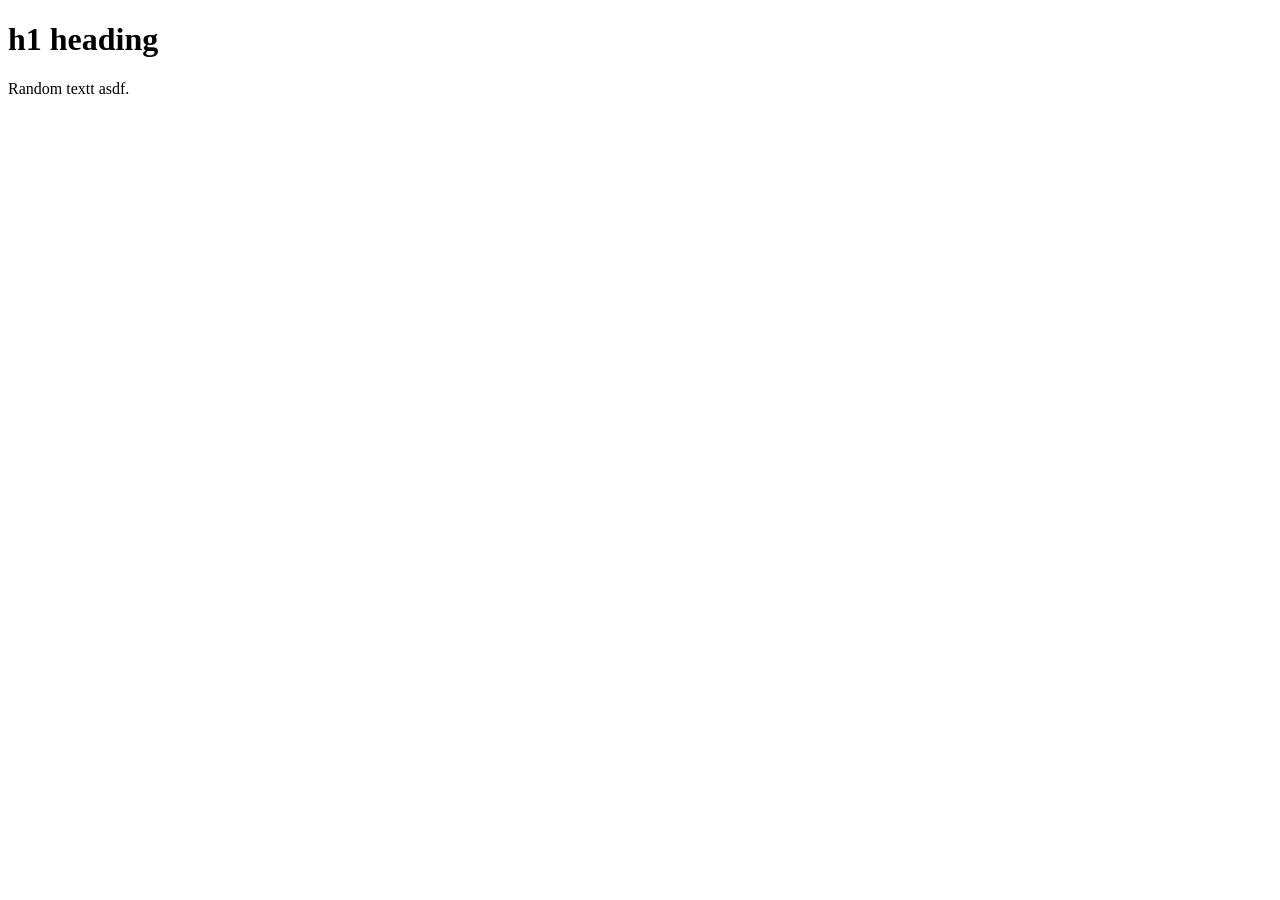
==== homepage-fin.html @ 4ee43562 "Added almost empty HTML and  CSS files to the project." ====
<!DOCTYPE html> 
<html> 

<head>
	<title> SELAIMEN TAB TEKSTI TAHAN </title> 
	<meta charset="utf-8"/>
    <link rel="stylesheet" href="styles.css">
</head> 


<body> 
	<h1>h1 heading</h1>

	<p>Random textt asdf.</p>













    
</body>

</html>
---- styles.css ----

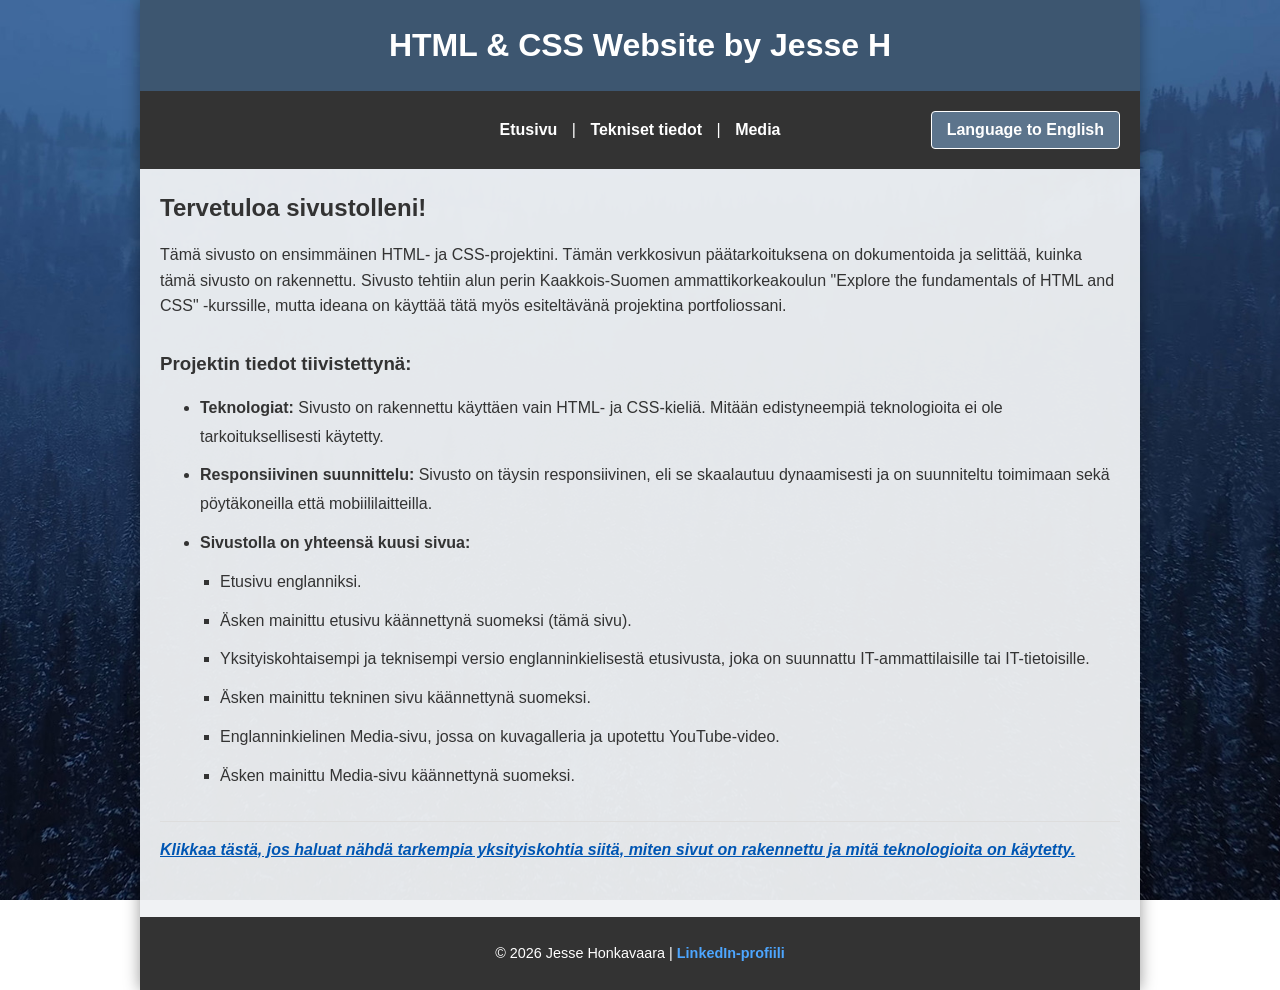
==== commit dcfc3cf0: "Improved the website's text content." ====
--- a/homepage-fin.html
+++ b/homepage-fin.html
@@ -1,31 +1,72 @@
 <!DOCTYPE html> 
-<html> 
+<html lang="fi"> 
 
 <head>
-	<title> SELAIMEN TAB TEKSTI TAHAN </title> 
-	<meta charset="utf-8"/>
+    <title>Etusivu (FIN)</title>
+    <meta charset="utf-8"/>
+    <meta name="viewport" content="width=device-width, initial-scale=1.0">
     <link rel="stylesheet" href="styles.css">
+    <link rel="icon" type="image/png" href="media/favicon.png">
 </head> 
 
+<body> 
+    <div class="flex-container">
+        
+        <header class="header">
+            <h1>HTML & CSS Website by Jesse H</h1>
+        </header>
 
-<body> 
-	<h1>h1 heading</h1>
+        <nav class="navigation">
+            <div class="nav-left-spacer"></div>
+            
+            <div class="nav-links">
+                <a href="homepage-fin.html">Etusivu</a> | 
+                <a href="hp-detailed-fin.html">Tekniset tiedot</a> | 
+                <a href="mediapage-fin.html">Media</a>
+            </div>
+            
+            <div class="nav-right-container">
+                <a href="homepage-eng.html" class="lang-btn tooltip">Language to English
+                    <span class="tooltiptext">Vaihtaa kielen englanniksi.</span>
+                </a>
+            </div>
+        </nav>
 
-	<p>Random textt asdf.</p>
+        <main class="main-content">
+            <h2>Tervetuloa sivustolleni!</h2>
+            <p>Tämä sivusto on ensimmäinen HTML- ja CSS-projektini. Tämän verkkosivun päätarkoituksena on dokumentoida ja selittää, kuinka tämä sivusto on rakennettu. Sivusto tehtiin alun perin Kaakkois-Suomen ammattikorkeakoulun "Explore the fundamentals of HTML and CSS" -kurssille, mutta ideana on käyttää tätä myös esiteltävänä projektina portfoliossani.</p>
+            
+            <h3>Projektin tiedot tiivistettynä:</h3>
+            <ul class="info-list">
+                <li><strong>Teknologiat:</strong> Sivusto on rakennettu käyttäen vain HTML- ja CSS-kieliä. Mitään edistyneempiä teknologioita ei ole tarkoituksellisesti käytetty.</li>
+                <li><strong>Responsiivinen suunnittelu:</strong> Sivusto on täysin responsiivinen, eli se skaalautuu dynaamisesti ja on suunniteltu toimimaan sekä pöytäkoneilla että mobiililaitteilla.</li>
+                <li><strong>Sivustolla on yhteensä kuusi sivua:</strong>
+                    <ul>
+                        <li>Etusivu englanniksi.</li>
+                        <li>Äsken mainittu etusivu käännettynä suomeksi (tämä sivu).</li>
+                        <li>Yksityiskohtaisempi ja teknisempi versio englanninkielisestä etusivusta, joka on suunnattu IT-ammattilaisille tai IT-tietoisille.</li>
+                        <li>Äsken mainittu tekninen sivu käännettynä suomeksi.</li>
+                        <li>Englanninkielinen Media-sivu, jossa on kuvagalleria ja upotettu YouTube-video.</li>
+                        <li>Äsken mainittu Media-sivu käännettynä suomeksi.</li>
+                    </ul>
+                </li>
+            </ul>
 
+            <p class="tech-link-container">
+                <a href="hp-detailed-fin.html">Klikkaa tästä, jos haluat nähdä tarkempia yksityiskohtia siitä, miten sivut on rakennettu ja mitä teknologioita on käytetty.</a>
+            </p>
 
+        </main>
 
+        <footer class="footer">
+            <p>&copy; 2026 Jesse Honkavaara | 
+                <a href="https://www.linkedin.com/in/jesse-honkavaara/" target="_blank" rel="noopener noreferrer" class="linkedin-link tooltip">LinkedIn-profiili
+                    <span class="tooltiptext">Tervetuloa vierailemaan Jessen LinkedIn-sivulla.</span>
+                </a>
+            </p>
+        </footer>
 
-
-
-
-
-
-
-
-
-
-    
+    </div>
 </body>
 
 </html>
--- a/styles.css
+++ b/styles.css
@@ -1,10 +1,250 @@
-
-
-
-
-
-
-
-
-
-
+* {
+    box-sizing: border-box;
+    margin: 0;
+    padding: 0;
+}
+
+body {
+    font-family: Arial, Helvetica, sans-serif;
+    line-height: 1.6;
+    color: #333;
+    
+    background: url('media/background.jpg') no-repeat center center fixed;
+    background-size: cover; 
+}
+
+.flex-container {
+    display: flex;
+    flex-direction: column;
+    min-height: 100vh;
+    max-width: 1000px;
+    margin: 0 auto;
+    
+    background-color: rgba(240, 242, 244, 0.95);
+    box-shadow: 0 0 15px rgba(0,0,0,0.4);
+}
+
+.header, .navigation, .main-content, .footer {
+    padding: 20px;
+}
+
+.header {
+    background-color: #3d5670; 
+    color: white;
+    text-align: center;
+}
+
+/* Uusi 3-osainen navigaatio logiikka, joka estää rivittymisen */
+.navigation {
+    background-color: #333333; 
+    display: flex;
+    align-items: center; 
+    flex-wrap: nowrap; /* Ei koskaan pudota nappia uudelle riville */
+}
+
+/* Vasen tyhjä tila, joka kutistuu ensimmäisenä nollaan (työntäen linkkejä vasemmalle) */
+.nav-left-spacer {
+    flex: 1 1 0%;
+}
+
+/* Oikea laatikko, joka pitää napin oikealla, mutta ei kutistu napin leveyttä pienemmäksi */
+.nav-right-container {
+    flex: 1 1 0%;
+    display: flex;
+    justify-content: flex-end;
+}
+
+.nav-links {
+    flex: 0 1 auto;
+    color: white; 
+    text-align: center;
+    white-space: nowrap; /* Estää linkkien rivittymisen päällekkäin */
+    margin: 0 20px; /* Suojaetäisyys, jottei nappi kosketa tekstiä */
+}
+
+.nav-links a {
+    color: white;
+    text-decoration: none;
+    margin: 0 10px; 
+    font-weight: bold;
+}
+
+.nav-links a:hover {
+    text-decoration: underline;
+}
+
+.lang-btn {
+    background-color: #5c748c; 
+    padding: 5px 15px;
+    border-radius: 4px;
+    border: 1px solid #ffffff;
+    white-space: nowrap; 
+    color: white;
+    text-decoration: none;
+    font-weight: bold;
+    margin: 0; 
+    flex-shrink: 0; /* Estää nappia puristumasta kasaan */
+}
+
+.lang-btn:hover {
+    background-color: #ffffff;
+    color: #34495e !important;
+    text-decoration: none !important;
+}
+
+.main-content {
+    flex: 1;
+    padding: 20px 20px 40px 20px;
+}
+
+.main-content h2 {
+    margin-top: 0;
+    margin-bottom: 15px;
+    color: #333;
+}
+
+.main-content h3 {
+    margin-top: 30px;
+    margin-bottom: 15px;
+    color: #333; 
+}
+
+.main-content p {
+    margin-bottom: 15px;
+}
+
+/* List styling */
+.info-list {
+    margin: 0 0 20px 40px; 
+    line-height: 1.8;
+}
+
+.info-list li {
+    margin-bottom: 10px; 
+}
+
+.info-list ul {
+    margin-top: 10px;
+    margin-left: 20px;
+    list-style-type: square; 
+}
+
+/* Media Page Elements */
+main iframe {
+    display: block;
+    margin: 0 auto;
+    max-width: 100%; 
+}
+
+.gallery-thumbnails {
+    margin: 10px auto 0 auto; 
+    display: flex;
+    flex-wrap: wrap; 
+    max-width: 800px; 
+}
+
+.gallery-thumbnails a {
+    display: block;
+    width: 160px;
+    height: 90px;
+}
+
+.gallery-thumbnails img {
+    width: 100%;
+    height: 100%;
+    display: block;
+    border: 2px solid transparent; 
+}
+
+.gallery-thumbnails img:hover {
+    border-color: #3d5670; 
+}
+
+.video-container {
+    margin-top: 20px;
+}
+
+/* --- TÄMÄ PALAUTETTU: Footer Styling --- */
+.footer {
+    background-color: #333333; 
+    color: white;
+    text-align: center;
+    font-size: 0.9em;
+}
+
+.footer p {
+    margin: 5px 0;
+}
+
+.linkedin-link {
+    color: #4da6ff; 
+    text-decoration: none;
+    font-weight: bold;
+}
+
+.linkedin-link:hover {
+    color: #ffffff;
+    text-decoration: underline;
+}
+
+.tech-link-container {
+    margin-top: 30px;
+    padding-top: 15px;
+    border-top: 1px solid #ddd; 
+    font-style: italic;
+}
+
+.tech-link-container a {
+    color: #0056b3; 
+    text-decoration: underline; 
+    font-weight: bold;
+}
+
+.tech-link-container a:hover {
+    color: #003d82; 
+}
+
+/* Tooltip Styles */
+.tooltip {
+    position: relative;
+    display: inline-block;
+}
+
+.tooltip .tooltiptext {
+    visibility: hidden;
+    width: 220px;
+    background-color: #222;
+    color: #fff;
+    text-align: center;
+    border-radius: 6px;
+    padding: 8px 5px;
+    
+    position: absolute;
+    z-index: 10;
+    bottom: 130%;
+    left: 50%;
+    margin-left: -110px; 
+    
+    opacity: 0;
+    font-weight: normal;
+    font-size: 0.85em;
+    line-height: 1.4;
+    white-space: normal; 
+}
+
+.tooltip .tooltiptext::after {
+    content: "";
+    position: absolute;
+    top: 100%;
+    left: 50%;
+    margin-left: -5px;
+    border-width: 5px;
+    border-style: solid;
+    border-color: #222 transparent transparent transparent;
+}
+
+.tooltip:hover .tooltiptext {
+    visibility: visible;
+    opacity: 1;
+    transition: opacity 0.2s ease-in 0.3s; 
+}
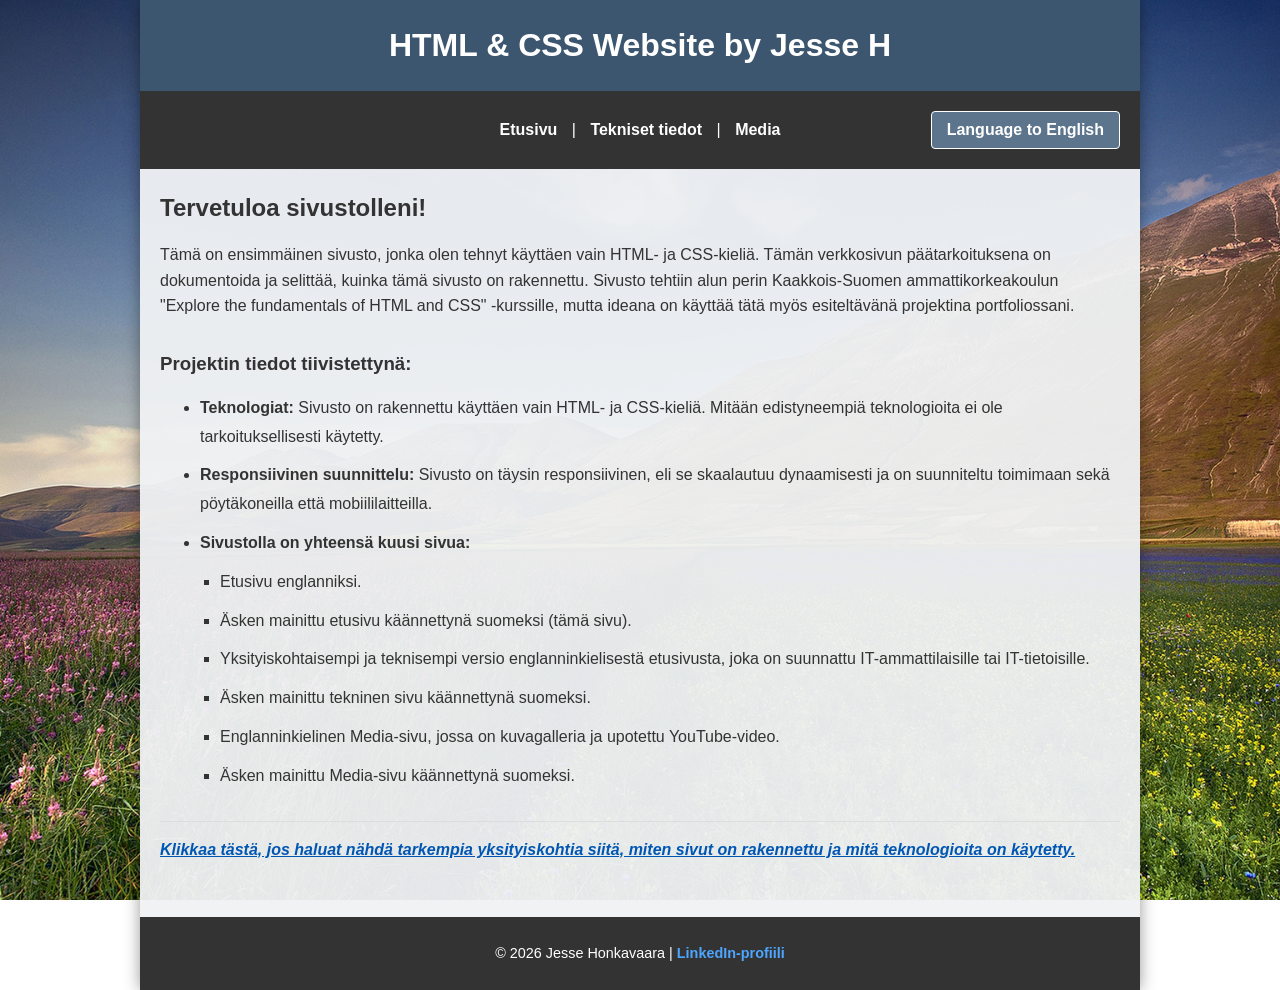
==== commit e0fd675c: "Minor text content changes: added more information about background images and separated the favicon" ====
--- a/homepage-fin.html
+++ b/homepage-fin.html
@@ -34,7 +34,7 @@
 
         <main class="main-content">
             <h2>Tervetuloa sivustolleni!</h2>
-            <p>Tämä sivusto on ensimmäinen HTML- ja CSS-projektini. Tämän verkkosivun päätarkoituksena on dokumentoida ja selittää, kuinka tämä sivusto on rakennettu. Sivusto tehtiin alun perin Kaakkois-Suomen ammattikorkeakoulun "Explore the fundamentals of HTML and CSS" -kurssille, mutta ideana on käyttää tätä myös esiteltävänä projektina portfoliossani.</p>
+            <p>Tämä on ensimmäinen sivusto, jonka olen tehnyt käyttäen vain HTML- ja CSS-kieliä. Tämän verkkosivun päätarkoituksena on dokumentoida ja selittää, kuinka tämä sivusto on rakennettu. Sivusto tehtiin alun perin Kaakkois-Suomen ammattikorkeakoulun "Explore the fundamentals of HTML and CSS" -kurssille, mutta ideana on käyttää tätä myös esiteltävänä projektina portfoliossani.</p>
             
             <h3>Projektin tiedot tiivistettynä:</h3>
             <ul class="info-list">
--- a/styles.css
+++ b/styles.css
@@ -8,8 +8,17 @@
     font-family: Arial, Helvetica, sans-serif;
     line-height: 1.6;
     color: #333;
-    
-    background: url('media/background.jpg') no-repeat center center fixed;
+}
+
+/* Englanninkielisen sivuston taustakuva */
+html[lang="en"] body {
+    background: url('media/background_eng.jpg') no-repeat center center fixed;
+    background-size: cover; 
+}
+
+/* Suomenkielisen sivuston taustakuva */
+html[lang="fi"] body {
+    background: url('media/background_fin.jpg') no-repeat center center fixed;
     background-size: cover; 
 }
 
@@ -164,7 +173,7 @@
     margin-top: 20px;
 }
 
-/* --- TÄMÄ PALAUTETTU: Footer Styling --- */
+/* --- Footer Styling --- */
 .footer {
     background-color: #333333; 
     color: white;
